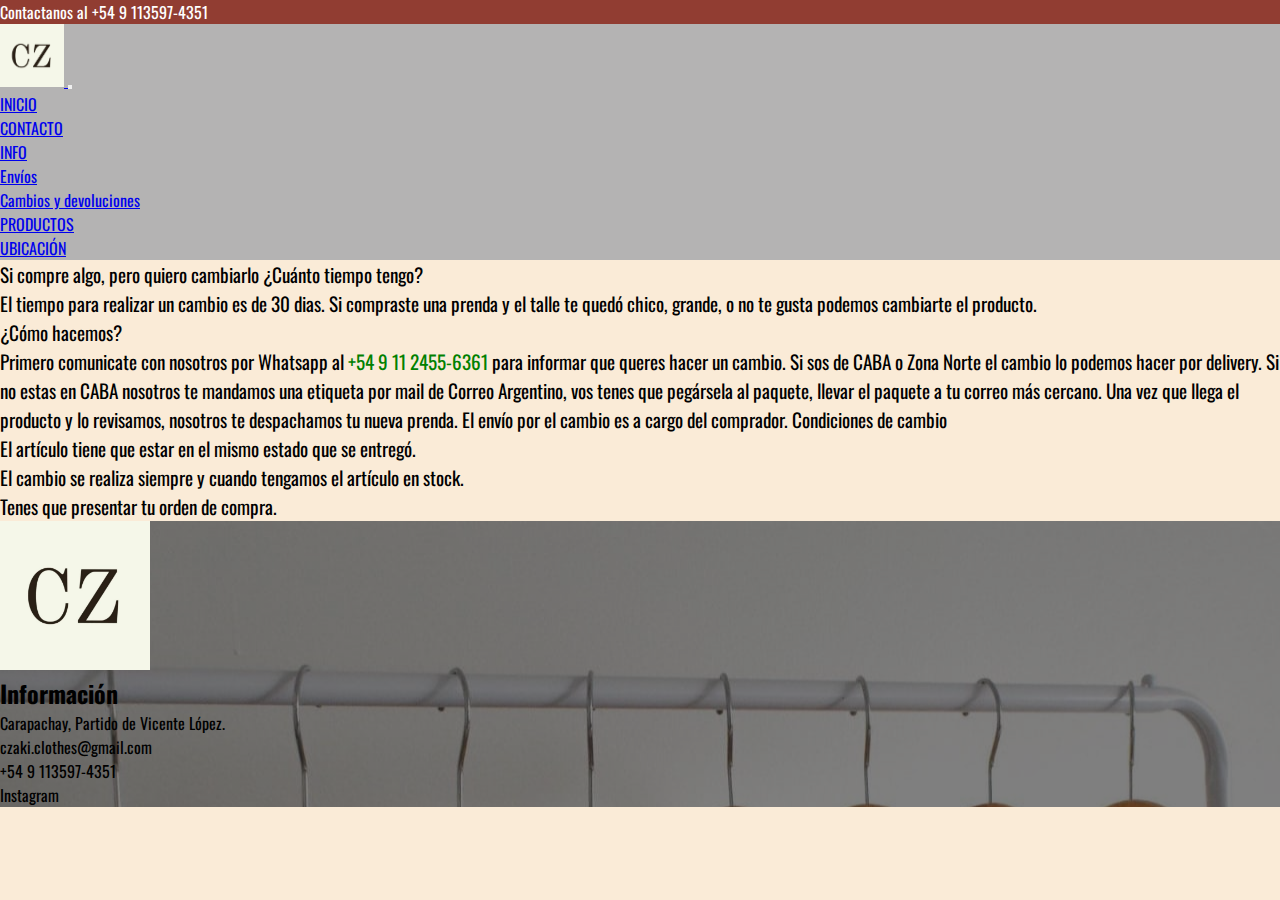
==== pages/cambiosYdevoluciones.html @ 4b3ce58a "Segunda entrega final" ====
<!DOCTYPE html>
<html lang="en">
<head>
    <meta charset="UTF-8">
    <meta http-equiv="X-UA-Compatible" content="IE=edge">
    <meta name="viewport" content="width=device-width, initial-scale=1.0">
    <title>CAMBIOS Y DEVOLUCIONES</title>
    <link rel="shortcut icon" href="../assets/img/logo.jpg" type="image/x-icon">
    <!-- CSS only -->
    <link href="https://cdn.jsdelivr.net/npm/bootstrap@5.2.0-beta1/dist/css/bootstrap.min.css" rel="stylesheet" integrity="sha384-0evHe/X+R7YkIZDRvuzKMRqM+OrBnVFBL6DOitfPri4tjfHxaWutUpFmBp4vmVor" crossorigin="anonymous">
    <link rel="stylesheet" href="../assets/css/style.css">
</head>
<body class="container-fluid">

    <header>

        <div class="colorCont d-flex justify-content-center">
            <a class="subrayado" href="https://api.whatsapp.com/send/?phone=5491135974351" target="blank">Contactanos al +54 9 113597-4351</a>
        </div>
        
        <nav class="navbar navbar-expand-lg bg-light">
          <div class="cuadro container-fluid">
            <a class="navbar-brand" href="https://www.instagram.com/czaki.clothes/">
              <img class="tamañoImg" src="../assets/img/logo.jpg" alt="">
            </a>
            <button class="navbar-toggler" type="button" data-bs-toggle="collapse" data-bs-target="#navbarSupportedContent" aria-controls="navbarSupportedContent" aria-expanded="false" aria-label="Toggle navigation">
              <span class="navbar-toggler-icon"></span>
            </button>
            <div class="collapse navbar-collapse" id="navbarSupportedContent">
              <ul class="navbar-nav me-auto mb-2 mb-lg-0">
                <li class="nav-item">
                  <a class="nav-link" aria-current="page" href="../index.html">INICIO</a>
                </li>
                <li class="nav-item">
                  <a class="nav-link" href="../pages/contacto.html">CONTACTO</a>
                </li>
                <li class="nav-item dropdown">
                  <a class="nav-link dropdown-toggle active" href="#" id="navbarDropdown" role="button" data-bs-toggle="dropdown" aria-expanded="false">
                    INFO
                  </a>
                  <ul class="dropdown-menu" aria-labelledby="navbarDropdown">
                    <li><a class="dropdown-item" href="../pages/envios.html">Envíos</a></li>
                    <li><a class="dropdown-item" href="../pages/cambiosYdevoluciones.html">Cambios y devoluciones</a></li>
                  </ul>
                </li>
                <li class="nav-item">
                  <a class="nav-link" href="../pages/productos.html">PRODUCTOS</a>
                </li>
                <li class="nav-item">
                  <a class="nav-link" href="../pages/ubicacion.html">UBICACIÓN</a>
                </li>
              </ul>
            </div>
          </div>
        </nav>

    </header>
    <main>
        <div class="fondo p-3">
                <div class="col-8" >
                    <p class="text-danger">Si compre algo, pero quiero cambiarlo ¿Cuánto tiempo tengo?</p>
                    <p class="" >El tiempo para realizar un cambio es de 30 dias. Si compraste una prenda y el talle te quedó chico, grande, o no te gusta podemos cambiarte el producto.</p>
                </div>
                <div class="col-8">
                    <p class="text-danger">¿Cómo hacemos?</p>
                    <p class="" >Primero comunicate con nosotros por Whatsapp al <a href="https://api.whatsapp.com/send/?phone=5491135974351">+54 9 11 2455-6361</a> para informar que queres hacer un cambio.
                        Si sos de CABA o Zona Norte el cambio lo podemos hacer por delivery.
                        Si no estas en CABA nosotros te mandamos una etiqueta por mail de Correo Argentino, vos tenes que pegársela al paquete, llevar el paquete a tu correo más cercano. Una vez que llega el producto y lo revisamos, nosotros te despachamos tu nueva prenda. El envío por el cambio es a cargo del comprador.
                        Condiciones de cambio</p>
                    <ul>
                        <li>El artículo tiene que estar en el mismo estado que se entregó.</li>
                        <li>El cambio se realiza siempre y cuando tengamos el artículo en stock.</li>
                        <li>Tenes que presentar tu orden de compra.</li>
                    </ul>    
                </div>
        </div>
       
    </main>
  <aside></aside>
  <footer class="footer-color d-flex justify-content-around flex-wrap align-items-center p-4 my-3">

    <div class="col-12 col-md-3 d-flex  justify-content-center">
        <img class="img-fluid" src="../assets/img/logo.jpg" alt="Logo Czaki" style="background-size: cover">
    </div>

    <div class="col-12 col-md-5 d-flex flex-column align-items-center font m-3">
      <div>
        <h2>Información</h2>
      </div>
      <div class="d-flex align-items-center"> 
        <p>Carapachay, Partido de Vicente López.</p>
      </div>

      <div>
        <a class="fs-6 m-auto text-decoration-none" target="blank" href="mailto:czaki.clothes@gmail.com">czaki.clothes@gmail.com</a>
      </div>

      <div>
      <a href="https://api.whatsapp.com/send/?phone=5491135974351" target="blank">+54 9 113597-4351</a>
      </div>
      <div>
        <a href="https://www.instagram.com/czaki.clothes/" target="blank">Instagram</a>
        </div>
    </div>
    

</footer>



    <!-- JavaScript Bundle with Popper -->
<script src="https://cdn.jsdelivr.net/npm/bootstrap@5.2.0-beta1/dist/js/bootstrap.bundle.min.js" integrity="sha384-pprn3073KE6tl6bjs2QrFaJGz5/SUsLqktiwsUTF55Jfv3qYSDhgCecCxMW52nD2" crossorigin="anonymous"></script>
</body>
</html>
---- assets/css/style.css ----
@import url('https://fonts.googleapis.com/css2?family=Oswald:wght@500&display=swap');
*{
    font-family: 'Oswald', sans-serif;
    margin: 0;
    padding: 0;
}
body{
    background-color: antiquewhite;
}
.cuadro{
    background-color: rgb(180, 179, 179);
}
.fontClass{
    font-family: 'Oswald', sans-serif;
    color: rgb(145, 61, 50);
}
.tamañoImg{
    width: 64px;
}
.tamañoTitle{
    font-size: 35px;
    font-optical-sizing: 20px;
    margin: 20px;
    padding: 10px;
}
.colorCont{
    background-color: rgb(145, 61, 50);
}
.subrayado{
    text-decoration: none;
    color: white;
}
.subrayado a:hover{
    color: rgb(74, 238, 4);
}
form{
    background-image:linear-gradient(0deg,
    rgba(0,0,0,0.5), 
    rgba(0,0,0,0.5)
    )
    , url("../img/hero.jpg");
    padding: 20px;
    border-radius: 12px;
}
#hero{
    justify-content: center;
    text-align: center;
    flex-direction: column;
    height: 90vh;
   background-image:linear-gradient(0deg,
    rgba(0,0,0,0.5), 
    rgba(0,0,0,0.5)
    )
    , url("../img/hero.jpg");
   background-repeat: no-repeat;
   background-size: cover;
   background-position: center center;
   margin-top: 20px;
}
#hero h1{
    color: white;
    font-size: 50px;
    font-family: 'Diplomata SC', cursive;
}
textarea{
    min-height: 200px;
    min-width: 100%;
    resize: none;
}
iframe{
    width: 100%;
}
footer{
    background-image:linear-gradient(0deg,
    rgba(0,0,0,0.5), 
    rgba(0,0,0,0.5)
    )
    , url("../img/hero.jpg");
}
footer a{
    text-decoration: none;
    color: black;
}
footer img{
    width: 150px;
}
textBlanco{
    color: white;
}
.fondo{
    font-size: larger;
}
.fondo a{
    text-decoration: none;
    color: green;
}
a:hover{
    
}
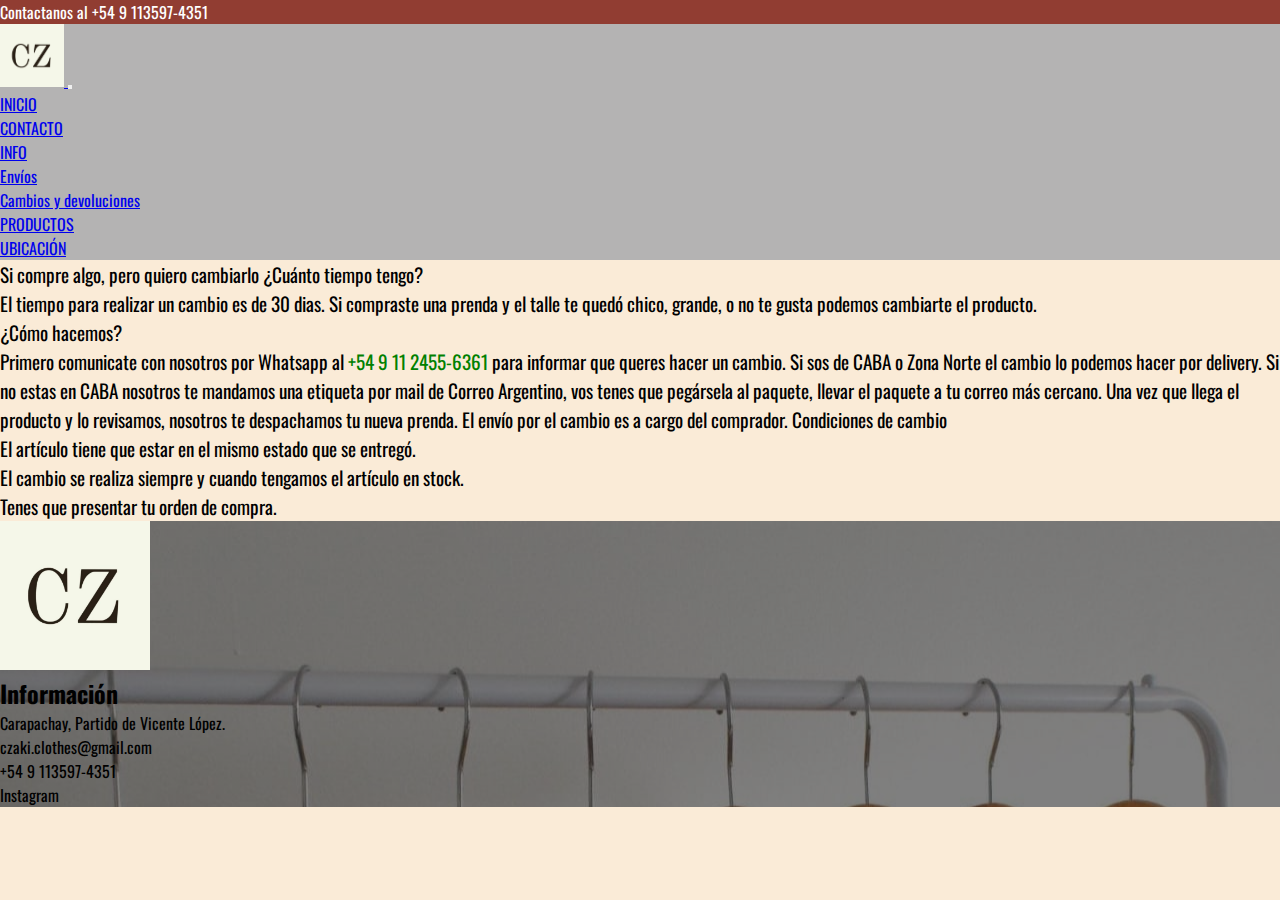
==== commit 3e32e170: "agregué animación" ====
--- a/pages/cambiosYdevoluciones.html
+++ b/pages/cambiosYdevoluciones.html
@@ -6,6 +6,7 @@
     <meta name="viewport" content="width=device-width, initial-scale=1.0">
     <title>CAMBIOS Y DEVOLUCIONES</title>
     <link rel="shortcut icon" href="../assets/img/logo.jpg" type="image/x-icon">
+    <link href="https://unpkg.com/aos@2.3.1/dist/aos.css" rel="stylesheet">
     <!-- CSS only -->
     <link href="https://cdn.jsdelivr.net/npm/bootstrap@5.2.0-beta1/dist/css/bootstrap.min.css" rel="stylesheet" integrity="sha384-0evHe/X+R7YkIZDRvuzKMRqM+OrBnVFBL6DOitfPri4tjfHxaWutUpFmBp4vmVor" crossorigin="anonymous">
     <link rel="stylesheet" href="../assets/css/style.css">
@@ -14,14 +15,14 @@
 
     <header>
 
-        <div class="colorCont d-flex justify-content-center">
-            <a class="subrayado" href="https://api.whatsapp.com/send/?phone=5491135974351" target="blank">Contactanos al +54 9 113597-4351</a>
-        </div>
+      <div data-aos="fade-down-left" class="colorCont d-flex justify-content-center">
+        <a class="subrayado p-1" href="https://api.whatsapp.com/send/?phone=5491135974351" target="blank">Contactanos al +54 9 113597-4351</a>
+      </div>
         
         <nav class="navbar navbar-expand-lg bg-light">
           <div class="cuadro container-fluid">
             <a class="navbar-brand" href="https://www.instagram.com/czaki.clothes/">
-              <img class="tamañoImg" src="../assets/img/logo.jpg" alt="">
+              <img data-aos="fade-down-right" class="tamañoImg" src="../assets/img/logo.jpg" alt="">
             </a>
             <button class="navbar-toggler" type="button" data-bs-toggle="collapse" data-bs-target="#navbarSupportedContent" aria-controls="navbarSupportedContent" aria-expanded="false" aria-label="Toggle navigation">
               <span class="navbar-toggler-icon"></span>
@@ -110,5 +111,9 @@
 
     <!-- JavaScript Bundle with Popper -->
 <script src="https://cdn.jsdelivr.net/npm/bootstrap@5.2.0-beta1/dist/js/bootstrap.bundle.min.js" integrity="sha384-pprn3073KE6tl6bjs2QrFaJGz5/SUsLqktiwsUTF55Jfv3qYSDhgCecCxMW52nD2" crossorigin="anonymous"></script>
+<script src="https://unpkg.com/aos@2.3.1/dist/aos.js"></script>
+<script>
+  AOS.init();
+</script>
 </body>
 </html>--- a/assets/css/style.css
+++ b/assets/css/style.css
@@ -94,9 +94,7 @@
     text-decoration: none;
     color: green;
 }
-a:hover{
-    
-}
+
 
 
 
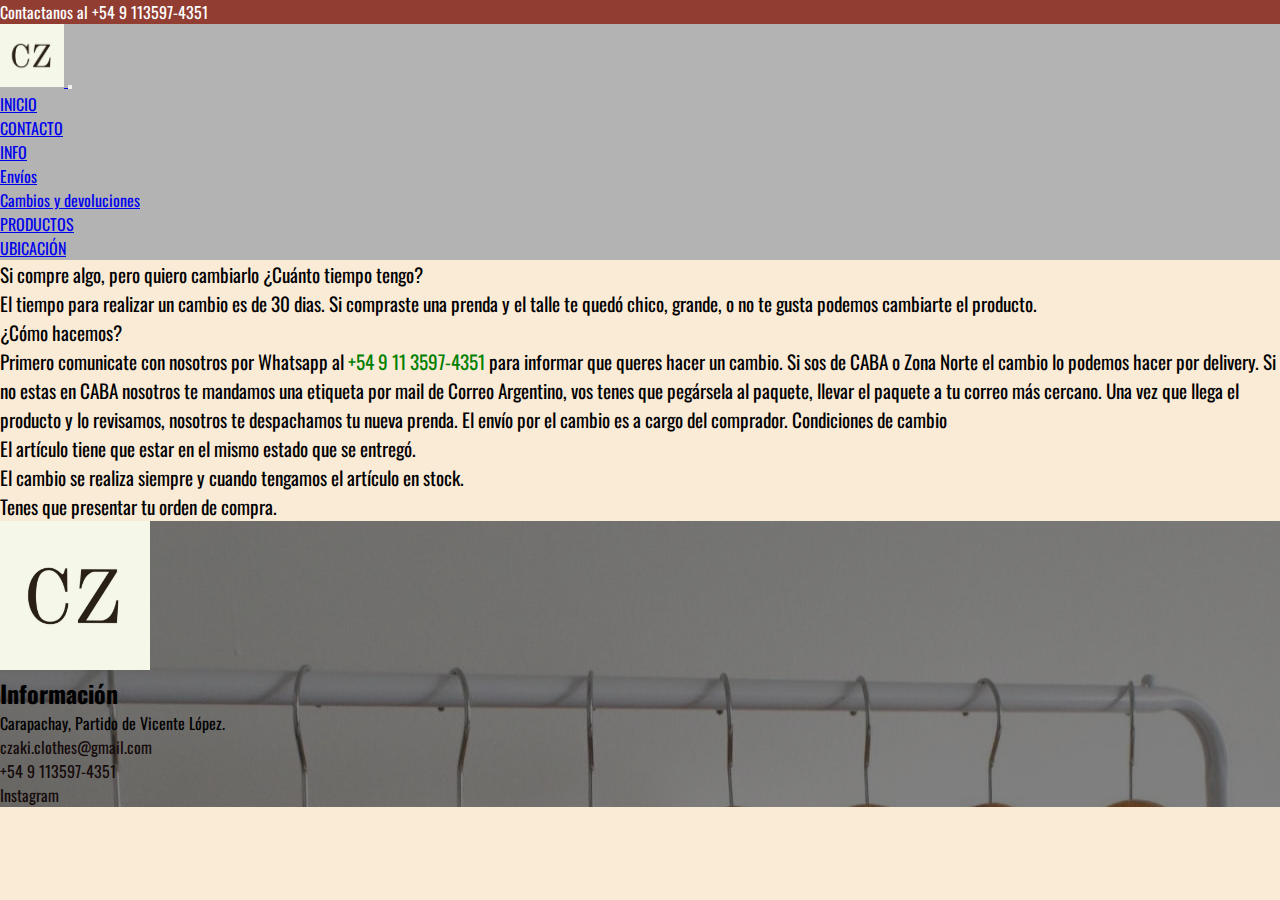
==== commit a72cce05: "Sass" ====
--- a/pages/cambiosYdevoluciones.html
+++ b/pages/cambiosYdevoluciones.html
@@ -64,7 +64,7 @@
                 </div>
                 <div class="col-8">
                     <p class="text-danger">¿Cómo hacemos?</p>
-                    <p class="" >Primero comunicate con nosotros por Whatsapp al <a href="https://api.whatsapp.com/send/?phone=5491135974351">+54 9 11 2455-6361</a> para informar que queres hacer un cambio.
+                    <p class="" >Primero comunicate con nosotros por Whatsapp al <a href="https://api.whatsapp.com/send/?phone=5491135974351">+54 9 11 3597-4351</a> para informar que queres hacer un cambio.
                         Si sos de CABA o Zona Norte el cambio lo podemos hacer por delivery.
                         Si no estas en CABA nosotros te mandamos una etiqueta por mail de Correo Argentino, vos tenes que pegársela al paquete, llevar el paquete a tu correo más cercano. Una vez que llega el producto y lo revisamos, nosotros te despachamos tu nueva prenda. El envío por el cambio es a cargo del comprador.
                         Condiciones de cambio</p>
--- a/assets/css/style.css
+++ b/assets/css/style.css
@@ -1,102 +1,89 @@
-@import url('https://fonts.googleapis.com/css2?family=Oswald:wght@500&display=swap');
-*{
-    font-family: 'Oswald', sans-serif;
-    margin: 0;
-    padding: 0;
-}
-body{
-    background-color: antiquewhite;
-}
-.cuadro{
-    background-color: rgb(180, 179, 179);
-}
-.fontClass{
-    font-family: 'Oswald', sans-serif;
-    color: rgb(145, 61, 50);
-}
-.tamañoImg{
-    width: 64px;
-}
-.tamañoTitle{
-    font-size: 35px;
-    font-optical-sizing: 20px;
-    margin: 20px;
-    padding: 10px;
-}
-.colorCont{
-    background-color: rgb(145, 61, 50);
-}
-.subrayado{
-    text-decoration: none;
-    color: white;
-}
-.subrayado a:hover{
-    color: rgb(74, 238, 4);
-}
-form{
-    background-image:linear-gradient(0deg,
-    rgba(0,0,0,0.5), 
-    rgba(0,0,0,0.5)
-    )
-    , url("../img/hero.jpg");
-    padding: 20px;
-    border-radius: 12px;
-}
-#hero{
-    justify-content: center;
-    text-align: center;
-    flex-direction: column;
-    height: 90vh;
-   background-image:linear-gradient(0deg,
-    rgba(0,0,0,0.5), 
-    rgba(0,0,0,0.5)
-    )
-    , url("../img/hero.jpg");
-   background-repeat: no-repeat;
-   background-size: cover;
-   background-position: center center;
-   margin-top: 20px;
-}
-#hero h1{
-    color: white;
-    font-size: 50px;
-    font-family: 'Diplomata SC', cursive;
-}
-textarea{
-    min-height: 200px;
-    min-width: 100%;
-    resize: none;
-}
-iframe{
-    width: 100%;
-}
-footer{
-    background-image:linear-gradient(0deg,
-    rgba(0,0,0,0.5), 
-    rgba(0,0,0,0.5)
-    )
-    , url("../img/hero.jpg");
-}
-footer a{
-    text-decoration: none;
-    color: black;
-}
-footer img{
-    width: 150px;
-}
-textBlanco{
-    color: white;
-}
-.fondo{
-    font-size: larger;
-}
-.fondo a{
-    text-decoration: none;
-    color: green;
+@charset "UTF-8";
+@import url("https://fonts.googleapis.com/css2?family=Oswald:wght@500&display=swap");
+* {
+  font-family: "Oswald", sans-serif;
+  margin: 0;
+  padding: 0;
 }
 
+body {
+  background-color: antiquewhite;
+}
 
+.cuadro {
+  background-color: rgb(180, 179, 179);
+}
+.cuadro .tamañoImg {
+  width: 64px;
+}
 
+.fontClass {
+  font-family: "Oswald", sans-serif;
+  color: rgb(145, 61, 50);
+}
 
+.tamañoTitle {
+  font-size: 35px;
+  font-optical-sizing: 20px;
+  margin: 20px;
+  padding: 10px;
+}
 
- 
+.colorCont {
+  background-color: rgb(145, 61, 50);
+}
+.colorCont .subrayado {
+  text-decoration: none;
+  color: white;
+}
+
+form {
+  background-image: linear-gradient(0deg, rgba(0, 0, 0, 0.5), rgba(0, 0, 0, 0.5)), url("../img/hero.jpg");
+  padding: 20px;
+  border-radius: 12px;
+}
+form textarea {
+  min-height: 200px;
+  min-width: 100%;
+  resize: none;
+}
+
+#hero {
+  justify-content: center;
+  text-align: center;
+  flex-direction: column;
+  height: 90vh;
+  background-image: linear-gradient(0deg, rgba(0, 0, 0, 0.5), rgba(0, 0, 0, 0.5)), url("../img/hero.jpg");
+  background-repeat: no-repeat;
+  background-size: cover;
+  background-position: center center;
+  margin-top: 20px;
+}
+#hero h1 {
+  color: rgb(255, 255, 255);
+  font-size: 50px;
+  font-family: "Diplomata SC", cursive;
+}
+
+iframe {
+  width: 100%;
+}
+
+footer {
+  background-image: linear-gradient(0deg, rgba(0, 0, 0, 0.5), rgba(0, 0, 0, 0.5)), url("../img/hero.jpg");
+}
+footer a {
+  text-decoration: none;
+  color: rgb(21, 11, 11);
+}
+footer img {
+  width: 150px;
+}
+
+.fondo {
+  font-size: larger;
+}
+.fondo a {
+  text-decoration: none;
+  color: rgb(0, 128, 0);
+}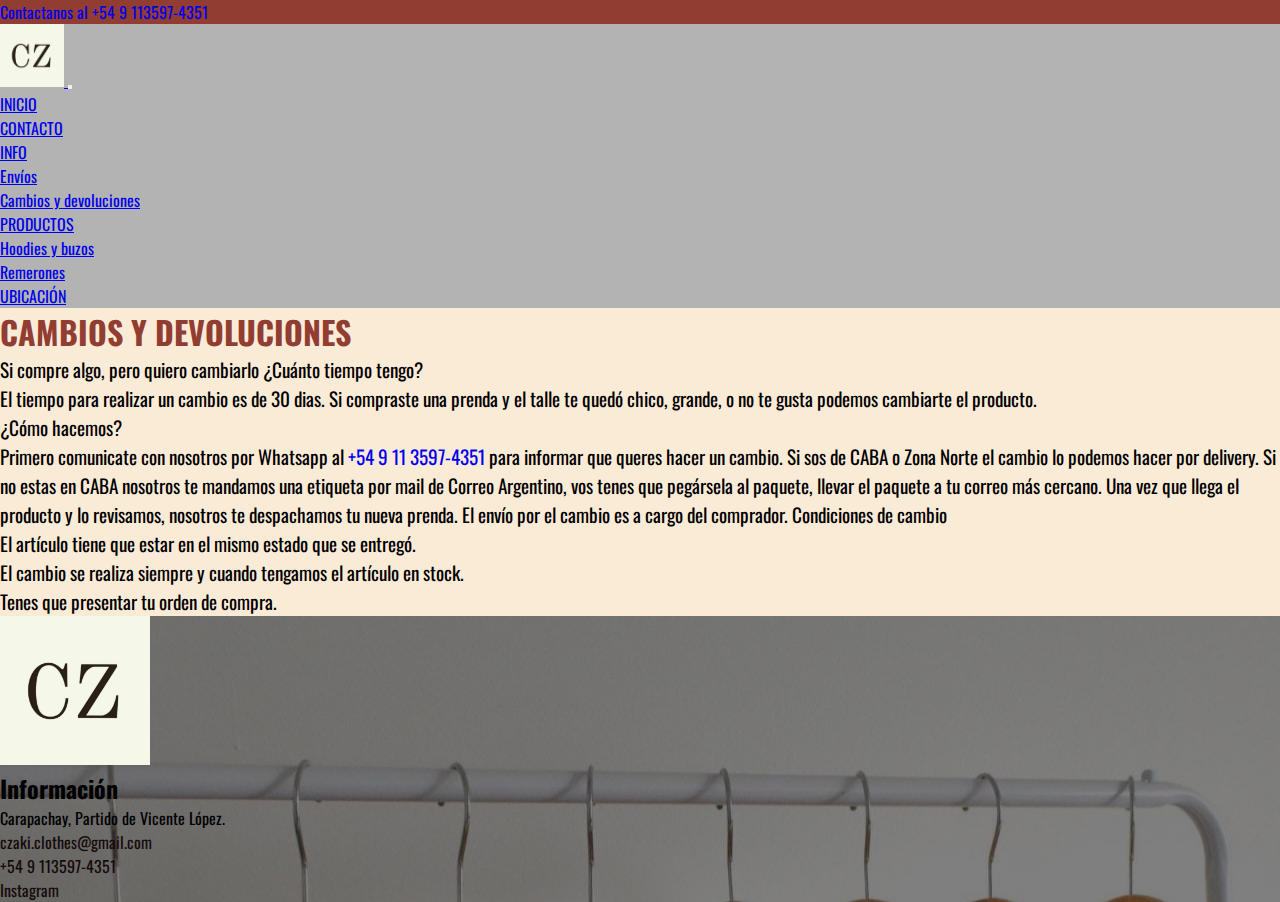
==== commit 37851a10: "Seo + SASS II" ====
--- a/pages/cambiosYdevoluciones.html
+++ b/pages/cambiosYdevoluciones.html
@@ -16,7 +16,7 @@
     <header>
 
       <div data-aos="fade-down-left" class="colorCont d-flex justify-content-center">
-        <a class="subrayado p-1" href="https://api.whatsapp.com/send/?phone=5491135974351" target="blank">Contactanos al +54 9 113597-4351</a>
+        <a class="subrayado text-white p-1" href="https://api.whatsapp.com/send/?phone=5491135974351" target="blank">Contactanos al +54 9 113597-4351</a>
       </div>
         
         <nav class="navbar navbar-expand-lg bg-light">
@@ -44,8 +44,12 @@
                     <li><a class="dropdown-item" href="../pages/cambiosYdevoluciones.html">Cambios y devoluciones</a></li>
                   </ul>
                 </li>
-                <li class="nav-item">
-                  <a class="nav-link" href="../pages/productos.html">PRODUCTOS</a>
+                <li class="nav-item dropdown">
+                  <a class="nav-link dropdown-toggle" href="#" id="navbarDropdown" role="button" data-bs-toggle="dropdown" aria-expanded="false">PRODUCTOS</a>
+                  <ul class="dropdown-menu" aria-labelledby="navbarDropdown">
+                    <li><a class="dropdown-item" href="../pages/productos.html">Hoodies y buzos</a></li>
+                    <li><a class="dropdown-item" href="../pages/productos2.html">Remerones</a></li>
+                  </ul>
                 </li>
                 <li class="nav-item">
                   <a class="nav-link" href="../pages/ubicacion.html">UBICACIÓN</a>
@@ -57,6 +61,9 @@
 
     </header>
     <main>
+      <div class="encabezado">
+        <h1 class="text-center my-3">CAMBIOS Y DEVOLUCIONES</h1>
+      </div>
         <div class="fondo p-3">
                 <div class="col-8" >
                     <p class="text-danger">Si compre algo, pero quiero cambiarlo ¿Cuánto tiempo tengo?</p>
--- a/assets/css/style.css
+++ b/assets/css/style.css
@@ -1,74 +1,5 @@
 @charset "UTF-8";
 @import url("https://fonts.googleapis.com/css2?family=Oswald:wght@500&display=swap");
-* {
-  font-family: "Oswald", sans-serif;
-  margin: 0;
-  padding: 0;
-}
-
-body {
-  background-color: antiquewhite;
-}
-
-.cuadro {
-  background-color: rgb(180, 179, 179);
-}
-.cuadro .tamañoImg {
-  width: 64px;
-}
-
-.fontClass {
-  font-family: "Oswald", sans-serif;
-  color: rgb(145, 61, 50);
-}
-
-.tamañoTitle {
-  font-size: 35px;
-  font-optical-sizing: 20px;
-  margin: 20px;
-  padding: 10px;
-}
-
-.colorCont {
-  background-color: rgb(145, 61, 50);
-}
-.colorCont .subrayado {
-  text-decoration: none;
-  color: white;
-}
-
-form {
-  background-image: linear-gradient(0deg, rgba(0, 0, 0, 0.5), rgba(0, 0, 0, 0.5)), url("../img/hero.jpg");
-  padding: 20px;
-  border-radius: 12px;
-}
-form textarea {
-  min-height: 200px;
-  min-width: 100%;
-  resize: none;
-}
-
-#hero {
-  justify-content: center;
-  text-align: center;
-  flex-direction: column;
-  height: 90vh;
-  background-image: linear-gradient(0deg, rgba(0, 0, 0, 0.5), rgba(0, 0, 0, 0.5)), url("../img/hero.jpg");
-  background-repeat: no-repeat;
-  background-size: cover;
-  background-position: center center;
-  margin-top: 20px;
-}
-#hero h1 {
-  color: rgb(255, 255, 255);
-  font-size: 50px;
-  font-family: "Diplomata SC", cursive;
-}
-
-iframe {
-  width: 100%;
-}
-
 footer {
   background-image: linear-gradient(0deg, rgba(0, 0, 0, 0.5), rgba(0, 0, 0, 0.5)), url("../img/hero.jpg");
 }
@@ -80,10 +11,79 @@
   width: 150px;
 }
 
+form {
+  background-image: linear-gradient(0deg, rgba(0, 0, 0, 0.5), rgba(0, 0, 0, 0.5)), url("../img/hero.jpg");
+  padding: 20px;
+  border-radius: 12px;
+}
+form textarea {
+  min-height: 100px;
+  min-width: 100%;
+  resize: none;
+}
+
+* {
+  font-family: "Oswald", sans-serif;
+  margin: 0;
+  padding: 0;
+}
+
+.colorCont {
+  background-color: rgb(145, 61, 50);
+}
+.colorCont .subrayado {
+  text-decoration: none;
+}
+
+.fontClass {
+  font-family: "Oswald", sans-serif;
+  color: rgb(145, 61, 50);
+}
+
 .fondo {
   font-size: larger;
 }
 .fondo a {
   text-decoration: none;
-  color: rgb(0, 128, 0);
+}
+
+.cuadro {
+  background-color: rgb(180, 179, 179);
+}
+.cuadro .tamañoImg {
+  width: 64px;
+}
+
+body {
+  background-color: antiquewhite;
+}
+
+.tamañoTitle {
+  font-size: 50px;
+  margin: 10px;
+  padding: 30px;
+  font-optical-sizing: 40px;
+}
+
+iframe {
+  width: 100%;
+}
+
+.btn, .btn-dos, .btn-uno {
+  padding: 10px 20px;
+  border-radius: 5px;
+  text-decoration: none;
+  color: rgb(255, 255, 255);
+}
+
+.btn-uno {
+  background-color: rgb(210, 105, 30);
+}
+
+.btn-dos {
+  background-color: rgb(171, 210, 30);
+}
+
+.encabezado {
+  color: rgb(145, 61, 50);
 }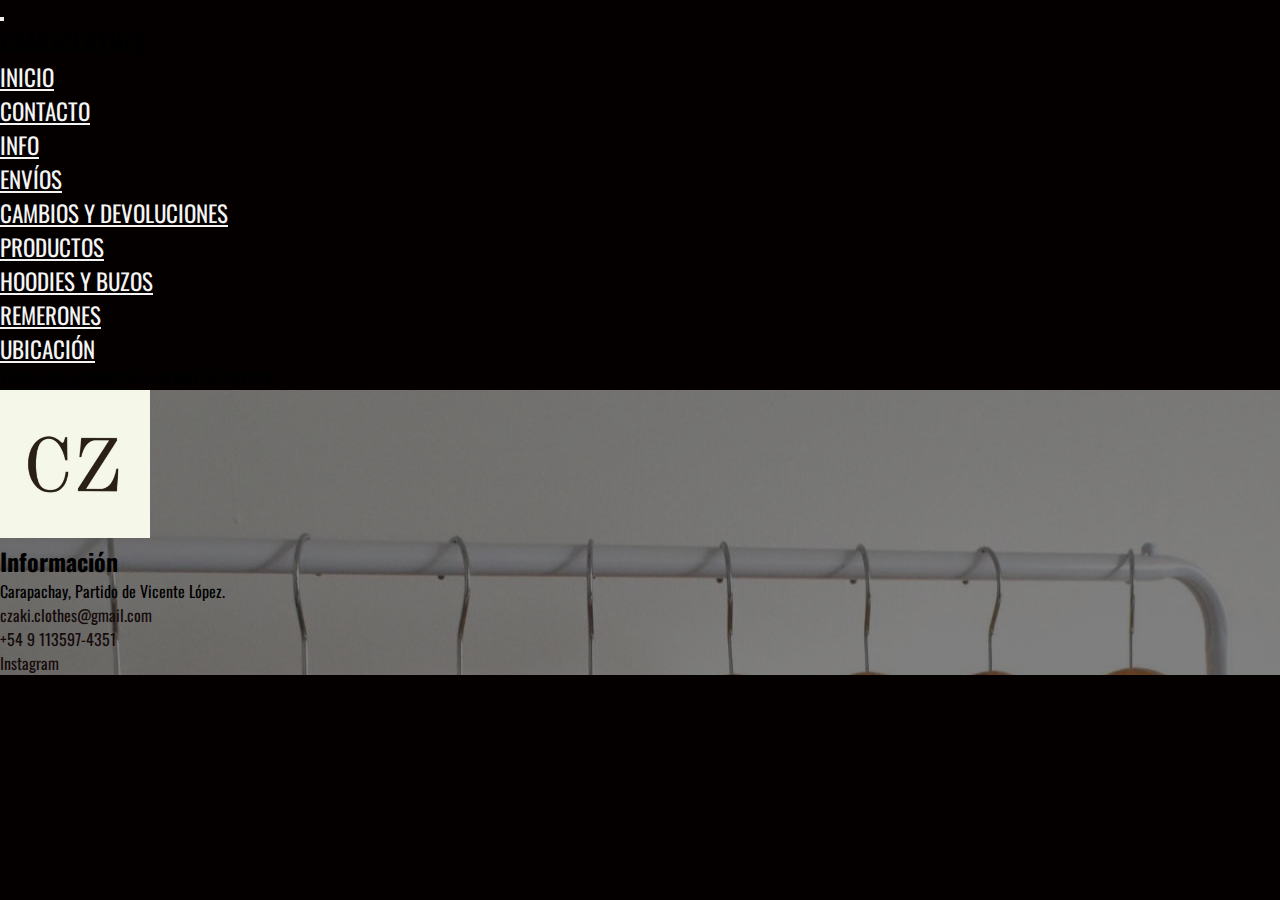
==== commit 3ac48250: "cambios en todas las hojas para la tercer entrega" ====
--- a/pages/cambiosYdevoluciones.html
+++ b/pages/cambiosYdevoluciones.html
@@ -11,71 +11,74 @@
     <link href="https://cdn.jsdelivr.net/npm/bootstrap@5.2.0-beta1/dist/css/bootstrap.min.css" rel="stylesheet" integrity="sha384-0evHe/X+R7YkIZDRvuzKMRqM+OrBnVFBL6DOitfPri4tjfHxaWutUpFmBp4vmVor" crossorigin="anonymous">
     <link rel="stylesheet" href="../assets/css/style.css">
 </head>
-<body class="container-fluid">
-
-    <header>
-
-      <div data-aos="fade-down-left" class="colorCont d-flex justify-content-center">
-        <a class="subrayado text-white p-1" href="https://api.whatsapp.com/send/?phone=5491135974351" target="blank">Contactanos al +54 9 113597-4351</a>
+<body>
+  <header class="headerP" data-height-onload="80" data-height-loaded="true" data-fixed-height-onload="127" style="top: 0px">
+    <div class="backg bg-dark">
+      <div class="container">
+          <nav class="navbar navbar-expand-lg">
+              <div class="cuadro container-fluid">
+                  
+                <button class="navbar-toggler" type="button" data-bs-toggle="collapse" data-bs-target="#navbarSupportedContent" aria-controls="navbarSupportedContent" aria-expanded="false" aria-label="Toggle navigation">
+                  <span class="navbar-toggler-icon"></span>
+                </button>
+                <div class="Foto text-white">
+                  <h2><span>CZAKI</span>CLOTHES</h2>
+                </div>
+                <div class="navg collapse navbar-collapse" id="navbarSupportedContent">
+                  <ul class="navbar-nav w-100 justify-content-center">
+                    <li class="nav-item">
+                      <a class="nav-link" aria-current="page" href="../index.html">INICIO</a>
+                    </li>
+                    <li class="nav-item">
+                      <a class="nav-link" href="../pages/contacto.html">CONTACTO</a>
+                    </li>
+                    <li class="nav-item dropdown">
+                      <a class="nav-link dropdown-toggle active" href="#" id="navbarDropdown" role="button" data-bs-toggle="dropdown" aria-expanded="false">
+                        INFO
+                      </a>
+                      <ul class="dropdown-menu" aria-labelledby="navbarDropdown">
+                        <li><a class="dropdown-item text-black" href="../pages/envios.html">Envíos</a></li>
+                        <li><a class="dropdown-item text-black" href="../pages/cambiosYdevoluciones.html">Cambios y devoluciones</a></li>
+                      </ul>
+                    </li>
+    
+                    <li class="nav-item dropdown">
+                      <a class="nav-link dropdown-toggle" href="#" id="navbarDropdown" role="button" data-bs-toggle="dropdown" aria-expanded="false">PRODUCTOS</a>
+                      <ul class="dropdown-menu" aria-labelledby="navbarDropdown">
+                        <li><a class="dropdown-item text-black" href="../pages/productos.html">Hoodies y buzos</a></li>
+                        <li><a class="dropdown-item text-black" href="../pages/productos2.html">Remerones</a></li>
+                      </ul>
+                    </li>
+    
+                    <li class="nav-item">
+                      <a class="nav-link" href="../pages/ubicacion.html">UBICACIÓN</a>
+                    </li>
+                  </ul>
+                </div>
+              </div>
+            </nav>
       </div>
-        
-        <nav class="navbar navbar-expand-lg bg-light">
-          <div class="cuadro container-fluid">
-            <a class="navbar-brand" href="https://www.instagram.com/czaki.clothes/">
-              <img data-aos="fade-down-right" class="tamañoImg" src="../assets/img/logo.jpg" alt="">
-            </a>
-            <button class="navbar-toggler" type="button" data-bs-toggle="collapse" data-bs-target="#navbarSupportedContent" aria-controls="navbarSupportedContent" aria-expanded="false" aria-label="Toggle navigation">
-              <span class="navbar-toggler-icon"></span>
-            </button>
-            <div class="collapse navbar-collapse" id="navbarSupportedContent">
-              <ul class="navbar-nav me-auto mb-2 mb-lg-0">
-                <li class="nav-item">
-                  <a class="nav-link" aria-current="page" href="../index.html">INICIO</a>
-                </li>
-                <li class="nav-item">
-                  <a class="nav-link" href="../pages/contacto.html">CONTACTO</a>
-                </li>
-                <li class="nav-item dropdown">
-                  <a class="nav-link dropdown-toggle active" href="#" id="navbarDropdown" role="button" data-bs-toggle="dropdown" aria-expanded="false">
-                    INFO
-                  </a>
-                  <ul class="dropdown-menu" aria-labelledby="navbarDropdown">
-                    <li><a class="dropdown-item" href="../pages/envios.html">Envíos</a></li>
-                    <li><a class="dropdown-item" href="../pages/cambiosYdevoluciones.html">Cambios y devoluciones</a></li>
-                  </ul>
-                </li>
-                <li class="nav-item dropdown">
-                  <a class="nav-link dropdown-toggle" href="#" id="navbarDropdown" role="button" data-bs-toggle="dropdown" aria-expanded="false">PRODUCTOS</a>
-                  <ul class="dropdown-menu" aria-labelledby="navbarDropdown">
-                    <li><a class="dropdown-item" href="../pages/productos.html">Hoodies y buzos</a></li>
-                    <li><a class="dropdown-item" href="../pages/productos2.html">Remerones</a></li>
-                  </ul>
-                </li>
-                <li class="nav-item">
-                  <a class="nav-link" href="../pages/ubicacion.html">UBICACIÓN</a>
-                </li>
-              </ul>
-            </div>
-          </div>
-        </nav>
-
-    </header>
-    <main>
+  </div>
+  </header>
+    <main  class="container-fluid">
       <div class="encabezado">
         <h1 class="text-center my-3">CAMBIOS Y DEVOLUCIONES</h1>
+      </div>
+      <div class="mt-4 mb-5 medio">
+        <H1>INFO CAMBIOS Y DEVOLUCIONES</H1>
       </div>
         <div class="fondo p-3">
                 <div class="col-8" >
                     <p class="text-danger">Si compre algo, pero quiero cambiarlo ¿Cuánto tiempo tengo?</p>
-                    <p class="" >El tiempo para realizar un cambio es de 30 dias. Si compraste una prenda y el talle te quedó chico, grande, o no te gusta podemos cambiarte el producto.</p>
+                    <p class="text-white" >El tiempo para realizar un cambio es de 30 dias. Si compraste una prenda y el talle te quedó chico, grande, o no te gusta podemos cambiarte el producto.</p>
                 </div>
                 <div class="col-8">
                     <p class="text-danger">¿Cómo hacemos?</p>
-                    <p class="" >Primero comunicate con nosotros por Whatsapp al <a href="https://api.whatsapp.com/send/?phone=5491135974351">+54 9 11 3597-4351</a> para informar que queres hacer un cambio.
+                    <p class="text-white" >Primero comunicate con nosotros por Whatsapp al <a href="https://api.whatsapp.com/send/?phone=5491135974351">+54 9 11 3597-4351</a> para informar que queres hacer un cambio.
                         Si sos de CABA o Zona Norte el cambio lo podemos hacer por delivery.
                         Si no estas en CABA nosotros te mandamos una etiqueta por mail de Correo Argentino, vos tenes que pegársela al paquete, llevar el paquete a tu correo más cercano. Una vez que llega el producto y lo revisamos, nosotros te despachamos tu nueva prenda. El envío por el cambio es a cargo del comprador.
                         Condiciones de cambio</p>
-                    <ul>
+                    <ul class="text-white">
                         <li>El artículo tiene que estar en el mismo estado que se entregó.</li>
                         <li>El cambio se realiza siempre y cuando tengamos el artículo en stock.</li>
                         <li>Tenes que presentar tu orden de compra.</li>
--- a/assets/css/style.css
+++ b/assets/css/style.css
@@ -1,63 +1,7 @@
 @charset "UTF-8";
+@import url("https://fonts.googleapis.com/css2?family=Anton&display=swap");
 @import url("https://fonts.googleapis.com/css2?family=Oswald:wght@500&display=swap");
-footer {
-  background-image: linear-gradient(0deg, rgba(0, 0, 0, 0.5), rgba(0, 0, 0, 0.5)), url("../img/hero.jpg");
-}
-footer a {
-  text-decoration: none;
-  color: rgb(21, 11, 11);
-}
-footer img {
-  width: 150px;
-}
-
-form {
-  background-image: linear-gradient(0deg, rgba(0, 0, 0, 0.5), rgba(0, 0, 0, 0.5)), url("../img/hero.jpg");
-  padding: 20px;
-  border-radius: 12px;
-}
-form textarea {
-  min-height: 100px;
-  min-width: 100%;
-  resize: none;
-}
-
-* {
-  font-family: "Oswald", sans-serif;
-  margin: 0;
-  padding: 0;
-}
-
-.colorCont {
-  background-color: rgb(145, 61, 50);
-}
-.colorCont .subrayado {
-  text-decoration: none;
-}
-
-.fontClass {
-  font-family: "Oswald", sans-serif;
-  color: rgb(145, 61, 50);
-}
-
-.fondo {
-  font-size: larger;
-}
-.fondo a {
-  text-decoration: none;
-}
-
-.cuadro {
-  background-color: rgb(180, 179, 179);
-}
-.cuadro .tamañoImg {
-  width: 64px;
-}
-
-body {
-  background-color: antiquewhite;
-}
-
+@import url("https://fonts.googleapis.com/css2?family=Anton&family=Cormorant+SC:wght@700&display=swap");
 .tamañoTitle {
   font-size: 50px;
   margin: 10px;
@@ -65,10 +9,6 @@
   font-optical-sizing: 40px;
 }
 
-iframe {
-  width: 100%;
-}
-
 .btn, .btn-dos, .btn-uno {
   padding: 10px 20px;
   border-radius: 5px;
@@ -86,4 +26,225 @@
 
 .encabezado {
   color: rgb(145, 61, 50);
+}
+
+.headerI {
+  width: 100%;
+  min-height: 100vh;
+  background-image: linear-gradient(0deg, rgba(0, 0, 0, 0.5), rgba(0, 0, 0, 0.5)), url(../img/heroo.jpg);
+  position: absolute;
+  background-repeat: no-repeat;
+  background-position: center;
+  background-size: cover;
+  background-attachment: fixed;
+}
+.headerI .foto h2 {
+  font-family: "Cormorant SC", serif;
+}
+
+.headerP {
+  width: 100%;
+  min-height: 100vh;
+  position: absolute;
+}
+.headerP .foto h2 {
+  font-family: "Cormorant SC", serif;
+}
+
+.backg {
+  position: relative;
+  z-index: 20;
+  width: 100%;
+}
+
+@media (min-width: 912px) {
+  .bg-dark {
+    background-color: #040000;
+  }
+}
+.navg a {
+  color: #f4f4f4;
+  font-size: 23px;
+  padding: 10ps 15px;
+  text-align: center center;
+  text-transform: uppercase;
+}
+.navg a:hover {
+  background-color: rgba(175, 170, 170, 0.6352941176);
+}
+
+.textHeader {
+  min-height: 100vh;
+  color: #f4f4f4;
+}
+.textHeader h2 {
+  font-family: "Anton", sans-serif;
+}
+.textHeader span {
+  letter-spacing: 5px;
+  font-size: 1.3em;
+  font-family: "Anton", sans-serif;
+  margin: 0 0 0 5px;
+}
+.textHeader p {
+  font-size: 1em;
+}
+
+.btn-yo {
+  padding: 7px 12px;
+  color: #f4f4f4;
+  background-color: rgba(24, 13, 13, 0.6352941176);
+}
+.btn-yo:hover {
+  color: #f4f4f4;
+  background-color: #180d0d;
+}
+
+body {
+  background-color: #040000;
+}
+
+.mainI {
+  position: relative;
+  top: 800px;
+  text-align: center;
+  color: white;
+}
+
+.fontClass {
+  font-family: "Cormorant SC", serif;
+  color: white;
+  font-size: 40px;
+  padding: 30px;
+}
+
+.ingresos {
+  display: flex;
+  align-items: center;
+  justify-content: center;
+  min-height: 100vh;
+  flex-wrap: wrap;
+}
+
+.card {
+  position: relative;
+  width: 300px;
+  height: 350px;
+  margin: 100px;
+}
+.card .face {
+  position: absolute;
+  width: 100%;
+  height: 100%;
+  -webkit-backface-visibility: hidden;
+          backface-visibility: hidden;
+  border-radius: 10px;
+  overflow: hidden;
+  transition: 0.5%;
+}
+.card .front {
+  transform: perspective(600px) rotateY(0deg);
+  box-shadow: 0 5px 10px #000;
+}
+.card .front img {
+  position: absolute;
+  width: 100%;
+  height: 100%;
+  -o-object-fit: cover;
+     object-fit: cover;
+}
+.card .front h3 {
+  position: absolute;
+  bottom: 0;
+  width: 100%;
+  height: 45px;
+  line-height: 45px;
+  color: #fff;
+  background: rgba(0, 0, 0, 0.4);
+  text-align: center;
+}
+.card .back {
+  transform: perspective(600px) rotateY(180deg);
+  background: rgb(3, 35, 54);
+  padding: 15px;
+  color: #f3f3f3;
+  display: flex;
+  flex-direction: column;
+  justify-content: space-between;
+  text-align: center;
+  box-shadow: 0 5px 10px #000;
+}
+.card .back p {
+  letter-spacing: 1px;
+}
+.card .link {
+  border-top: solid 1px #f3f3f3;
+  height: 50px;
+  line-height: 50px;
+}
+.card .link a {
+  color: #f3f3f3;
+}
+.card .link h3 {
+  font-size: 30px;
+  margin-top: 20px;
+  letter-spacing: 2px;
+}
+
+.card:hover .front {
+  transform: perspective(600px) rotateY(180deg);
+}
+
+.card:hover .back {
+  transform: perspective(600px) rotateY(360deg);
+}
+
+form {
+  background-image: linear-gradient(0deg, rgba(0, 0, 0, 0.5), rgba(0, 0, 0, 0.5)), url("../img/heroo.jpg");
+  padding: 20px;
+  border-radius: 12px;
+}
+form textarea {
+  min-height: 200px;
+  min-width: 100%;
+  resize: none;
+}
+
+iframe {
+  width: 100%;
+}
+
+.blancoT {
+  color: white;
+}
+
+footer {
+  background-image: linear-gradient(0deg, rgba(0, 0, 0, 0.5), rgba(0, 0, 0, 0.5)), url("../img/hero.jpg");
+}
+footer a {
+  text-decoration: none;
+  color: rgb(21, 11, 11);
+}
+footer img {
+  width: 150px;
+}
+
+* {
+  margin: 0;
+  padding: 0;
+  font-family: "oswald";
+  box-sizing: border-box;
+}
+
+.fondo {
+  font-size: larger;
+  padding-top: 35px;
+}
+.fondo a {
+  text-decoration: none;
+}
+
+.medio {
+  color: #f4f4f4;
+  text-align: center;
 }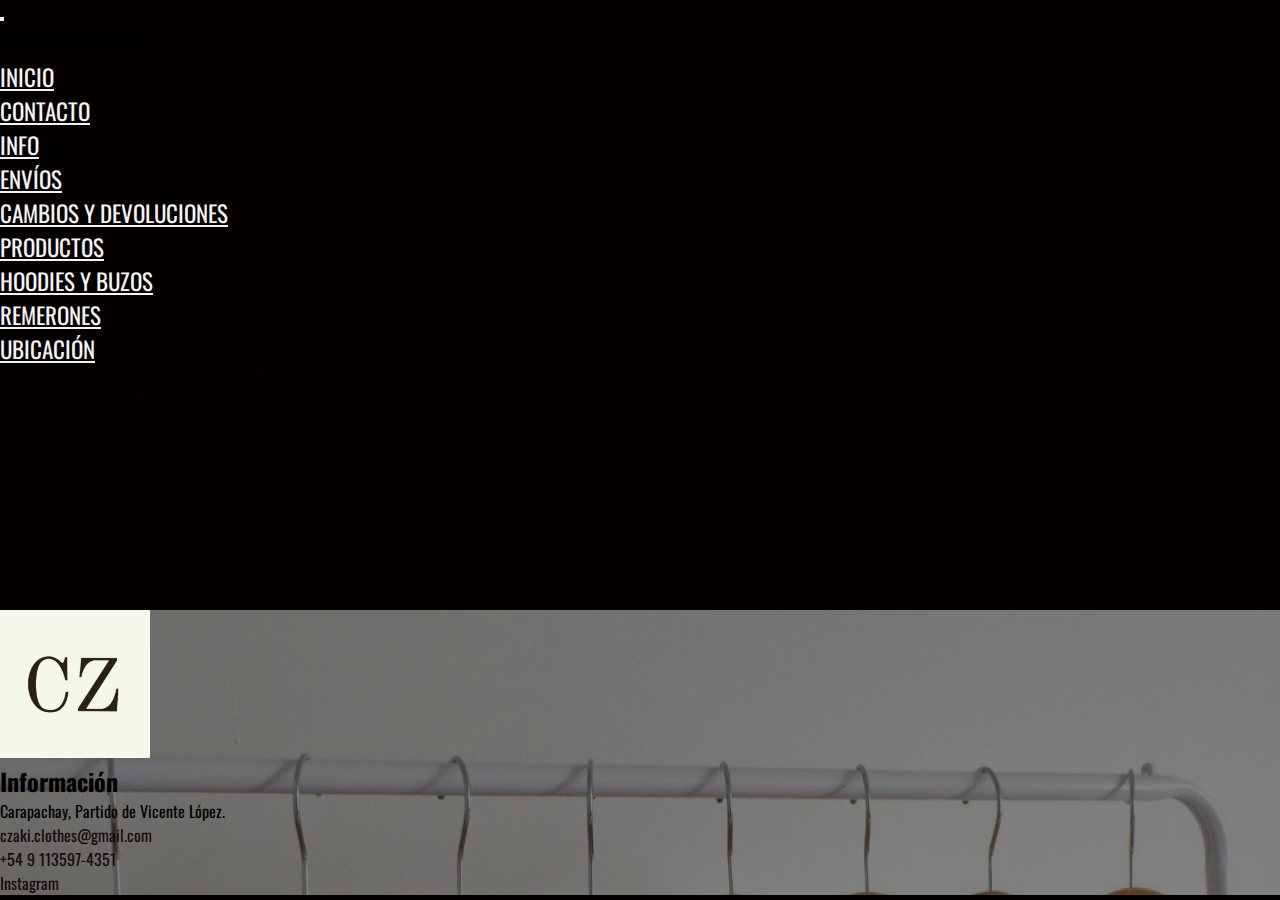
==== commit 349aeffe: "cambios en pages" ====
--- a/pages/cambiosYdevoluciones.html
+++ b/pages/cambiosYdevoluciones.html
@@ -60,14 +60,14 @@
       </div>
   </div>
   </header>
-    <main  class="container-fluid">
+    <main  class="mb-5 pb-5 container-fluid">
       <div class="encabezado">
         <h1 class="text-center my-3">CAMBIOS Y DEVOLUCIONES</h1>
       </div>
-      <div class="mt-4 mb-5 medio">
+      <div class="mt-4 pt-5 mb-5 medio">
         <H1>INFO CAMBIOS Y DEVOLUCIONES</H1>
       </div>
-        <div class="fondo p-3">
+        <div class="fondo mt-5 ms-5">
                 <div class="col-8" >
                     <p class="text-danger">Si compre algo, pero quiero cambiarlo ¿Cuánto tiempo tengo?</p>
                     <p class="text-white" >El tiempo para realizar un cambio es de 30 dias. Si compraste una prenda y el talle te quedó chico, grande, o no te gusta podemos cambiarte el producto.</p>
@@ -87,8 +87,8 @@
         </div>
        
     </main>
-  <aside></aside>
-  <footer class="footer-color d-flex justify-content-around flex-wrap align-items-center p-4 my-3">
+  
+  <footer class="mb-0 footer-color d-flex justify-content-around flex-wrap align-items-center p-4 my-3">
 
     <div class="col-12 col-md-3 d-flex  justify-content-center">
         <img class="img-fluid" src="../assets/img/logo.jpg" alt="Logo Czaki" style="background-size: cover">
--- a/assets/css/style.css
+++ b/assets/css/style.css
@@ -24,10 +24,6 @@
   background-color: rgb(171, 210, 30);
 }
 
-.encabezado {
-  color: rgb(145, 61, 50);
-}
-
 .headerI {
   width: 100%;
   min-height: 100vh;
@@ -214,10 +210,6 @@
   width: 100%;
 }
 
-.blancoT {
-  color: white;
-}
-
 footer {
   background-image: linear-gradient(0deg, rgba(0, 0, 0, 0.5), rgba(0, 0, 0, 0.5)), url("../img/hero.jpg");
 }
@@ -238,7 +230,8 @@
 
 .fondo {
   font-size: larger;
-  padding-top: 35px;
+  padding-top: 40px;
+  padding-bottom: 200px;
 }
 .fondo a {
   text-decoration: none;
@@ -247,4 +240,5 @@
 .medio {
   color: #f4f4f4;
   text-align: center;
+  padding-top: 15px;
 }